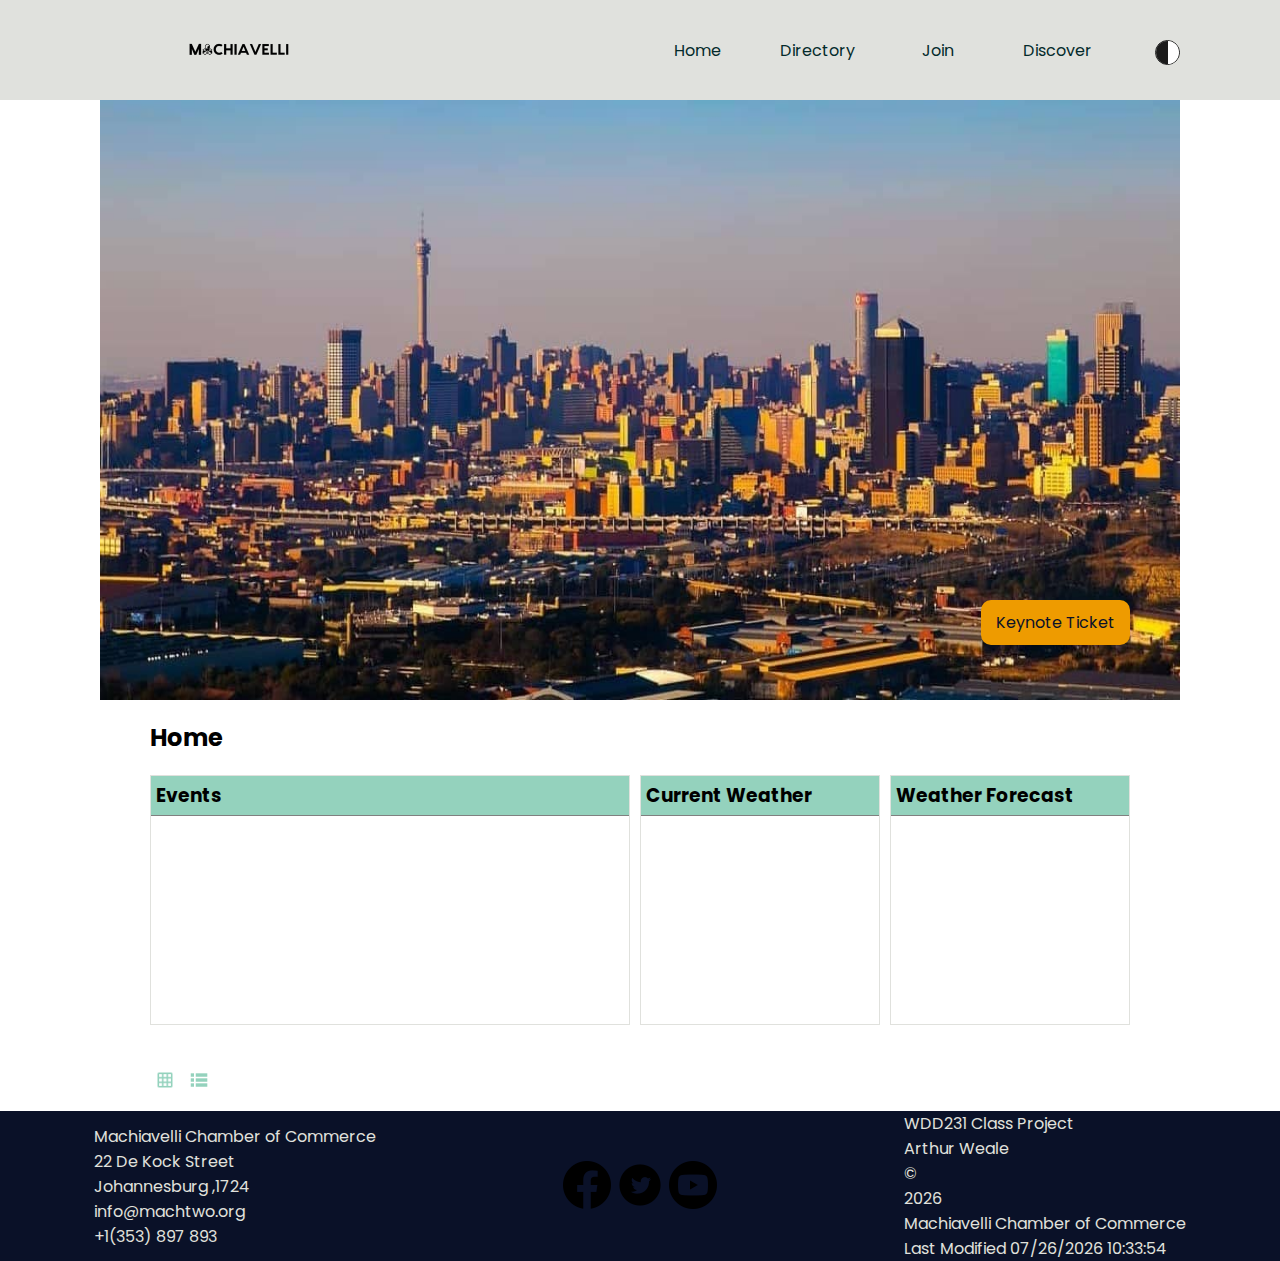
==== chamber/index.html @ b4939ceb "Created index page" ====
<!DOCTYPE html>
<html lang="en">
<head>
    <meta charset="UTF-8">
    <meta name="viewport" content="width=device-width, initial-scale=1.0">
    <meta name="description" content="Join the Machiavelli Chamber of Commerce to connect, grow, and promote your business. Explore networking events, business directories, and community resources.">
    <meta name="author" content="Arthur Weale">
    <meta property="og:title" content="Machiavelli of Commerce - Grow Your Business">
    <meta property="og:description" content="Join the Machiavelli Chamber of Commerce to connect, grow, and promote your business.">
    <meta property="og:image" content="https://arthur-weale.github.io/wdd231/chamber/images/preview.jpg" > 
    <meta property="og:url" content="https://arthur-weale.github.io/wdd231/" >
    <meta property="og:type" content="website" >
    <link rel="preconnect" href="https://fonts.googleapis.com">
    <link rel="preconnect" href="https://fonts.gstatic.com" crossorigin>
    <link href="https://fonts.googleapis.com/css2?family=Poppins:ital,wght@0,100;0,200;0,300;0,400;0,500;0,600;0,700;0,800;0,900;1,100;1,200;1,300;1,400;1,500;1,600;1,700;1,800;1,900&display=swap" rel="stylesheet">
    <link rel="icon" href="images/favicon.ico">
    <link rel="stylesheet" href="styles/directory.css">
    <script src="scripts/directory.js" defer></script>
    <title>Machiavelli Chamber Of Commerce</title>
</head>
<body>
    <header>
        <img src="images/logo.png" alt="Machiavelli Logo">
        <nav class="nav-menu">
            <ul class="list-container">
                <li class="wayfinding"><a href="#">Home</a></li>
                <li class="wayfinding"><a href="#">Directory</a></li>
                <li class="wayfinding"><a href="#">Join</a></li>
                <li class="wayfinding"><a href="#">Discover</a></li>
            </ul>

            <div class="light-modes">
                <div class="light-mode1"></div>
                <div class="light-mode2"></div>
            </div>
            <div class="hamburger">
                <span class="bar"></span>
                <span class="bar"></span>
                <span class="bar"></span>
            </div>
        </nav>
    </header>
    <main>
        <h1>Machiavelli Chamber Of Commerce</h1>
        <section>
            <h2 class="first">Hello</h2>
            <img src="images/hero-image.jpg" alt="A hero image of the chamber of commerce site">
            <a href="#" class="btn">Keynote Ticket</a>
        </section>
        <section>
            <div class="maincard-container">
                <h2>Home</h2>
                <div class="top-card-container">
                    <div class="event-card">
                        <h3>Events</h3>
                        <div class="event-bottom-card"></div>
                    </div>
                    <div class="weather-card">
                        <h3>Current Weather</h3>
                        <div class="weather-card-bottom"></div>
                    </div>
                    <div class="forecast-card">
                        <h3>Weather Forecast</h3>
                        <div class="forecast-card-bottom"></div>
                    </div>
                </div>
                <div class="bottom-card-container">
                    
                </div>  
                <div class="toggle-views">
                    <button class="grid-btn">
                        <img id="toggleIcon1" src="images/grid.png" alt="Toggle View">
                    </button>
                    <button class="list-btn">
                        <img id="toggleIcon2" src="images/list.png" alt="Toggle View">
                    </button>
                </div>
            </div>
    
        </section>
    </main>
    <footer>
        <div class="contact-address">
            <p>Machiavelli Chamber of Commerce</p>
            <p>22 De Kock Street</p>
            <p>Johannesburg ,1724</p>
            <p>info@machtwo.org</p>
            <p>+1(353) 897 893</p>
        </div>
        <div class="social-icons">
            <a href="" target="_blank"><img src="images/facebook-icon.png" alt="an image of a social icon"  aria-label="Follow us on Facebook"><i class="fab fa-facebook"></i></a>
            <a href="" target="_blank"><img src="images/twitter-icon.png" alt="an image of a social icon"  aria-label="Follow us on Twitter"><i class="fab fa-twitter"></i></a>
            <a href="" target="_blank"><img src="images/youtube-icon.png" alt="an image of a social icon"  aria-label="Follow us on Youtube"><i class="fab fa-youtube"></i></a>
            
            
        </div>
        <div class="dev-details">
            <p>WDD231 Class Project</p>
            <p>Arthur Weale</p>
            <p>&copy;<p class="currentYear"></p><p>Machiavelli Chamber of Commerce</p>
            <p class="lastModified">Hello</p>
            
        </div>
    </footer>
</body>
</html>
---- chamber/styles/directory.css ----
* {
    margin: 0;
    padding: 0;
    box-sizing: border-box;
    font-family: 'Poppins';
}

:root {
    /* Background and Text Colors (AAA Compliant) */
    --primary-bg: #E0E1DD; /* Light Gray */
    --primary-text: #042A2B; /* Dark Teal */

    --footer-bg: #0A1128; /* Deep Navy */
    --footer-text: #E0E1DD; /* Light Gray */

    --secondary-bg: #005F73; /* Deep Cyan */
    --secondary-text: #FAFAFA; /* Off White */

    --accent-bg: #94D2BD; /* Soft Mint Green */
    --accent-text: #1B1B1B; /* Almost Black */

    --button-bg: #EE9B00; /* Warm Gold */
    --button-text: #FFFFFF; /* White */
}


body {
    min-height: 100vh;
}

/*hamburger menu*/
.hamburger {
    /* display: block; */
    cursor: pointer;
    position: absolute;
    right: 15px;
    top: 30px;
    z-index: 150;
}

.bar {
    margin: 5px auto;
    width: 25px;
    height: 3px;
    display: block;
    -webkit-transition: all 0.3s ease-in-out;
    transition: all 0.3s ease-in-out;
    background-color: var(--accent-text);
}

.hamburger.active .bar:nth-child(2){
    opacity: 0;
}

.hamburger.active .bar:nth-child(1){
    transform: translateY(8px) rotate(45deg);
}

.hamburger.active .bar:nth-child(3){
    transform: translateY(-8px) rotate(-45deg);
}

/*Header and Nav*/

header img {
    width: 150px;
    height: auto;
}

header {
    display: flex;
    flex-direction: column;
    justify-content: space-around;
    background-color: var(--primary-bg);
    width: 100%;
}

.nav-menu ul {
    display: none;
    flex-direction: column;
    gap: 20px;
    justify-content: space-around;
    padding: 10px;
} 

.nav-menu ul.active {
    display: flex;
    left: 0;
}

.list-container {
    display: flex;
    flex-direction: column;
    justify-content: space-around;
    text-align: center;
    width: 100%;
    top: 100px;
    background-color: #94D2BD;
}

.nav-menu {
    justify-items: center;
    transition: left 0.3s ease-in-out;
    left: -100%;
} 

ul li a, ul li {
    text-decoration: none;
    list-style: none;
    color: var(--primary-text);
    cursor: pointer;
    transition: background-color 0.3s ease, color 0.3s ease;
} 

ul li {
    display: inline-flex;
    align-items: center;
    justify-content: center;
    min-width: 100px;
    padding: 10px;
    border-radius: 5px;
}


ul li:hover{
    background-color: black;
    color: var(--primary-bg);
    
    border-radius: 5px;
}

.light-modes {
    position: absolute;
    top: 30px;
    right: 50px;
    display: flex; /* Use flexbox for two equal halves */
    border: 1px solid var(--accent-text);
    width: 25px; 
    height: 25px; 
    border-radius: 50%; /* Make it a perfect circle */
    overflow: hidden; /* Ensure no corners stick out */
}

.light-mode1,
.light-mode2 {
    flex: 1; /* Each half takes 50% width */
    height: 100%; /* Full height */
}

.light-mode1 {
    background-color: var(--accent-text);
    border-top-left-radius: 50%;
    border-bottom-left-radius: 50%;
}

.light-mode2 {
    background-color: white; /* Adjust this to match the light mode color */
    border-top-right-radius: 50%;
    border-bottom-right-radius: 50%;
}

/*Hero Image*/

section a.active {
    display: block;
}

section a {
    display: none;
    position: absolute;
    text-decoration: none;
    padding: 10px 15px;
    background-color: var(--button-bg);
    border-radius: 10px;
    right: 25px;
    top: 500px;
    color: black;
} 

section {
    display: flex;
    justify-content: center;
    padding: 0 10px 0 10px;
}

section img {
    max-width: 100%;
    height: 200px;
}

/*Card main menu section*/

.maincard-container {
    display: flex;
    flex-direction: column;
    width: 100%;
    margin-top: 10px;
    gap: 10px;
    padding: 10px;
}

.top-card-container {
    width: 100%;
    height: 100vh;
    display: grid;
    grid-template-rows: repeat(3, 1fr);
    gap: 10px;
}

.bottom-card-container {
    width: 100%;
    display: grid;
    grid-template-rows: repeat(3, 1fr);
    gap: 10px;
}

.event-card ,.weather-card, .forecast-card {
    display: grid;
    border: 1px solid var(--footer-text);
    grid-template-rows: 40px 1fr;
}

.business-card {
    display: grid;
    border: 1px solid var(--footer-text);
    border-radius: 10px;
}

.event-card h3, .weather-card h3 , .forecast-card h3 {
    padding: 5px;
    background-color: var(--accent-bg);
}

.top-card-container h3 {
    border-bottom: 1px solid gray ;
}

.bottom-card-bottom div h2 {
    text-align: center;
}
/* 
.business-card {
    display: grid;
    grid-template-rows: 60px 1fr;
} */

.bizcard-top p {
    font-size: xx-small;
    text-align: center;
}

.bizcard-top {
    display: flex;
    flex-direction: column;
    text-align: center;
    border-bottom: 1px solid var(--footer-text);
}

.bizcard-top h2 {
    border: none;
}

.bottom-card-bottom {
    min-height: 120px;
    padding: 10px;
    display: grid;
    gap: 5px;
    grid-template-columns: 1fr 2fr;
    border: blue;
}

.bottom-card-bottom .business-logo {
    background-color: rgba(0, 70, 0, 0.3);
}

.bottom-card-bottom .business-info .tag{
    font-size: x-small;
}

/*Toggle Buttons*/
.grid-btn, .list-btn {
    background: none;
    cursor: pointer;
    border: none;
    padding: 5px;
}

.toggle-views img {
    width: 20px;
    height: auto;
}

/*Footer Styling*/

footer {
    display: flex;
    flex-direction: column;
    height: 400px;
    background: var(--footer-bg);
    justify-content: space-around;
    align-items: center;
    color: var(--footer-text);
}

footer .social-icons {
    display: flex;
    justify-content: space-around;
    height: 50px;
    gap: 5px;
}

.wayfinding.active {
    background-color: var(--primary-bg);
    color: var(--primary-text);
    font-weight: bold;
    border-bottom: 2px solid black;
}


@media screen and (min-width: 768px) {
    
/*hamburger menu*/
.hamburger {
    display: none;
}

/*Header and Nav*/

header img {
    width: 150px;
    height: auto;
}

header {
    display: flex;
    flex-direction: row;
    height: 100px;
}

.nav-menu ul {
    display: flex !important;
    gap: 20px;
    justify-content: center;
    padding: 10px;
    position: relative;
    top: 0;
    flex-direction: row;
    background: none;
}

.nav-menu {
    display: flex;
    justify-content: center;
    align-items: center;
}

ul li a, ul li {
    text-decoration: none;
    list-style: none;
    color: var(--primary-text);
    cursor: pointer;
}

.wayfinding.active {
    color: var(--primary-text);
}


.light-modes {
    right: 100px;
    top: 40px;
}

/*Hero Image*/
section a {
    display: block;
    position: absolute;
    text-decoration: none;
    padding: 10px 15px;
    background-color: var(--button-bg);
    border-radius: 10px;
    right: 150px;
    top: 600px;
    color: var(--footer-bg);
}

.first {
    display: none;
}
main h1 {
    display: none;
}

section {
    display: flex;
    justify-content: center;
    padding: 0 100px 0 100px;
}

section img {
    max-width: 100%;
    height: 600px;
}

/*Card main menu section*/

.maincard-container {
    display: flex;
    flex-direction: column;
    width: 100%;
    margin-top: 10px;
    gap: 20px;
    padding:10px 50px;
}

.top-card-container {
    width: 100%;
    height: 250px;
    display: grid;
    grid-template-columns: 2fr 1fr 1fr;
    grid-template-rows: none;
    gap: 10px;
}

.bottom-card-container {
    width: 100%;
    grid-template-columns: repeat(3, 1fr);
    grid-template-rows: none;
    gap: 10px;
}

.bottom-card-bottom .business-logo {
    background-color: rgba(0, 70, 0, 0.3);
}

.bottom-card-bottom .business-info {
    font-size: x-small;
}

/*List view*/

.bottom-card-container {
    display: grid;
    grid-template-columns: repeat(3, 1fr);
    /* grid-template-columns: repeat(auto-fill, minmax(250px, 1fr)); */
    gap: 20px;
}

/* List View (Overrides Grid) */
.bottom-card-container.list-view {
    display: block;
}

table{
    width: 100%;
    /* border-top: 1px solid var(--primary-bg); */
}

table.active {
    display: none;
}

th, td{
    padding: 15px;
    text-align: left;
    font-size: small;
    border-bottom: 1px solid #ddd;

    word-wrap: break-word;  
    white-space: normal;    
    max-width: 100px;       
    overflow-wrap: break-word;
}

table, tr , td {
    border-collapse: collapse;
}

tr:nth-child(odd) {
    background-color: var(--accent-bg);
}

tr:nth-child(even) {
    background-color: var(--button-text) !important; 
} 

/*Footer Styling*/

footer {
    flex-direction: row;
    height: 150px;
    background: var(--footer-bg);
    justify-content: space-around;
    align-items: center;
    color: var(--footer-text);
}

footer .social-icons {
    display: flex;
    justify-content: space-around;
    height: 50px;
    gap: 5px;
}
}
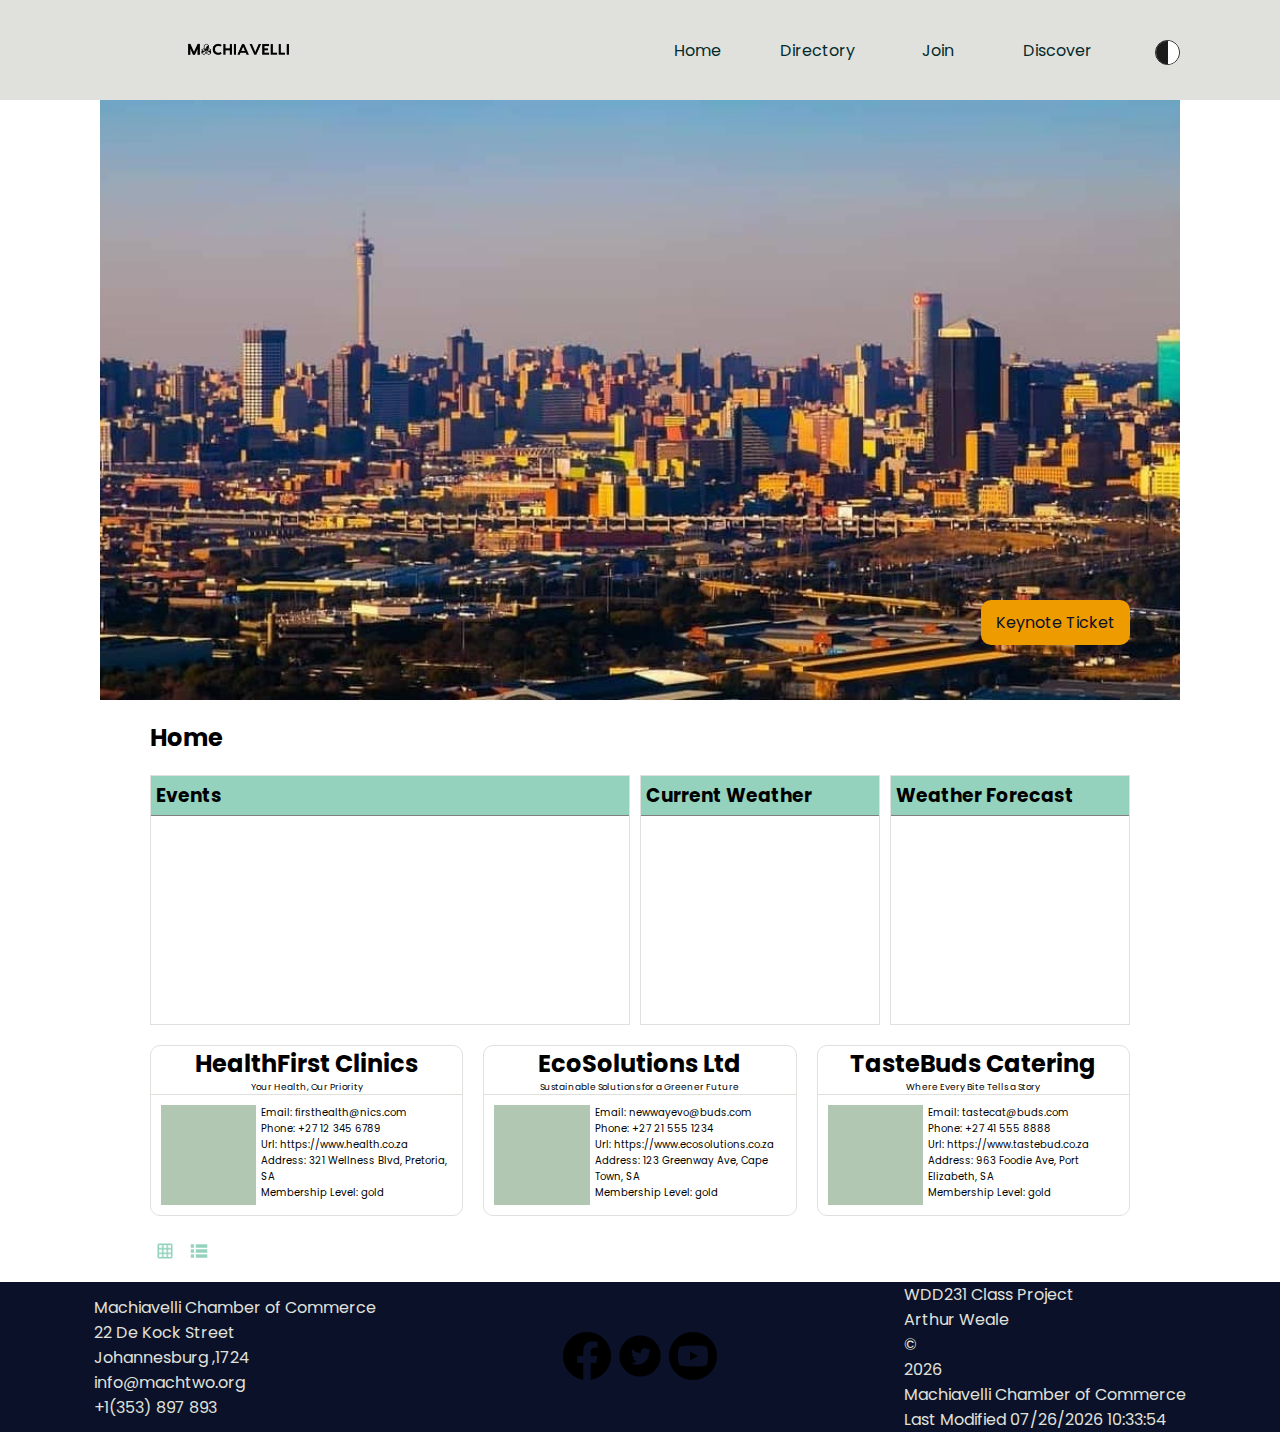
==== commit 21f980fd: "Added a closing slash to the meta og tag" ====
--- a/chamber/index.html
+++ b/chamber/index.html
@@ -9,13 +9,14 @@
     <meta property="og:description" content="Join the Machiavelli Chamber of Commerce to connect, grow, and promote your business.">
     <meta property="og:image" content="https://arthur-weale.github.io/wdd231/chamber/images/preview.jpg" > 
     <meta property="og:url" content="https://arthur-weale.github.io/wdd231/" >
-    <meta property="og:type" content="website" >
+    <meta property="og:type" content="website" />
     <link rel="preconnect" href="https://fonts.googleapis.com">
     <link rel="preconnect" href="https://fonts.gstatic.com" crossorigin>
     <link href="https://fonts.googleapis.com/css2?family=Poppins:ital,wght@0,100;0,200;0,300;0,400;0,500;0,600;0,700;0,800;0,900;1,100;1,200;1,300;1,400;1,500;1,600;1,700;1,800;1,900&display=swap" rel="stylesheet">
     <link rel="icon" href="images/favicon.ico">
     <link rel="stylesheet" href="styles/directory.css">
     <script src="scripts/directory.js" defer></script>
+    <script src="scripts/index.js" defer></script>
     <title>Machiavelli Chamber Of Commerce</title>
 </head>
 <body>
@@ -43,7 +44,7 @@
     <main>
         <h1>Machiavelli Chamber Of Commerce</h1>
         <section>
-            <h2 class="first">Hello</h2>
+            <h2 class="first">Home</h2>
             <img src="images/hero-image.jpg" alt="A hero image of the chamber of commerce site">
             <a href="#" class="btn">Keynote Ticket</a>
         </section>
@@ -57,14 +58,23 @@
                     </div>
                     <div class="weather-card">
                         <h3>Current Weather</h3>
-                        <div class="weather-card-bottom"></div>
+                        <div class="weather-card-bottom">
+                            <div class="weather-type-icon">
+                                
+                            </div>
+                            <div class="weather-infor">
+
+                            </div>
+                        </div>
                     </div>
                     <div class="forecast-card">
                         <h3>Weather Forecast</h3>
-                        <div class="forecast-card-bottom"></div>
+                        <div class="forecast-card-bottom">
+                            
+                        </div>
                     </div>
                 </div>
-                <div class="bottom-card-container">
+                <div class="home-bottom-card-container">
                     
                 </div>  
                 <div class="toggle-views">
--- a/chamber/styles/directory.css
+++ b/chamber/styles/directory.css
@@ -65,6 +65,7 @@
 header img {
     width: 150px;
     height: auto;
+    object-fit: cover;
 }
 
 header {
@@ -186,6 +187,7 @@
 section img {
     max-width: 100%;
     height: 200px;
+    object-fit: cover;
 }
 
 /*Card main menu section*/
@@ -207,7 +209,7 @@
     gap: 10px;
 }
 
-.bottom-card-container {
+.bottom-card-container, .home-bottom-card-container {
     width: 100%;
     display: grid;
     grid-template-rows: repeat(3, 1fr);
@@ -238,11 +240,6 @@
 .bottom-card-bottom div h2 {
     text-align: center;
 }
-/* 
-.business-card {
-    display: grid;
-    grid-template-rows: 60px 1fr;
-} */
 
 .bizcard-top p {
     font-size: xx-small;
@@ -316,6 +313,40 @@
     border-bottom: 2px solid black;
 }
 
+/* dynamic weather updates */
+
+.weather-type-icon img {
+    width: 60px;
+    height: auto;
+}
+
+.weather-infor {
+    flex: 1;
+    padding: 20px;
+}
+
+.weather-card-bottom {
+    display: flex;
+}
+
+.forecast-card-bottom {
+    padding: 20px;
+    font-size: larger;
+    display: flex;
+    flex-direction: column;
+    gap: 30px;
+}
+
+/* dynamic weather updates end */
+
+.first {
+    display: none;
+}
+
+main h1 {
+    display: none;
+}
+
 
 @media screen and (min-width: 768px) {
     
@@ -329,6 +360,7 @@
 header img {
     width: 150px;
     height: auto;
+    object-fit: cover;
 }
 
 header {
@@ -387,6 +419,7 @@
 .first {
     display: none;
 }
+
 main h1 {
     display: none;
 }
@@ -400,6 +433,7 @@
 section img {
     max-width: 100%;
     height: 600px;
+    object-fit: cover;
 }
 
 /*Card main menu section*/
@@ -413,6 +447,7 @@
     padding:10px 50px;
 }
 
+
 .top-card-container {
     width: 100%;
     height: 250px;
@@ -422,24 +457,24 @@
     gap: 10px;
 }
 
-.bottom-card-container {
+.bottom-card-container ,.home-bottom-card-container{
     width: 100%;
     grid-template-columns: repeat(3, 1fr);
     grid-template-rows: none;
     gap: 10px;
 }
 
-.bottom-card-bottom .business-logo {
+.bottom-card-bottom .business-logo, .home-bottom-card-container .business-logo {
     background-color: rgba(0, 70, 0, 0.3);
 }
 
-.bottom-card-bottom .business-info {
+.bottom-card-bottom .business-info , .home-bottom-card-container .business-info{
     font-size: x-small;
 }
 
 /*List view*/
 
-.bottom-card-container {
+.bottom-card-container, .home-bottom-card-container {
     display: grid;
     grid-template-columns: repeat(3, 1fr);
     /* grid-template-columns: repeat(auto-fill, minmax(250px, 1fr)); */
@@ -447,7 +482,7 @@
 }
 
 /* List View (Overrides Grid) */
-.bottom-card-container.list-view {
+.bottom-card-container.list-view, .home-bottom-card-container.list-view {
     display: block;
 }
 
@@ -501,4 +536,4 @@
     height: 50px;
     gap: 5px;
 }
-}+}
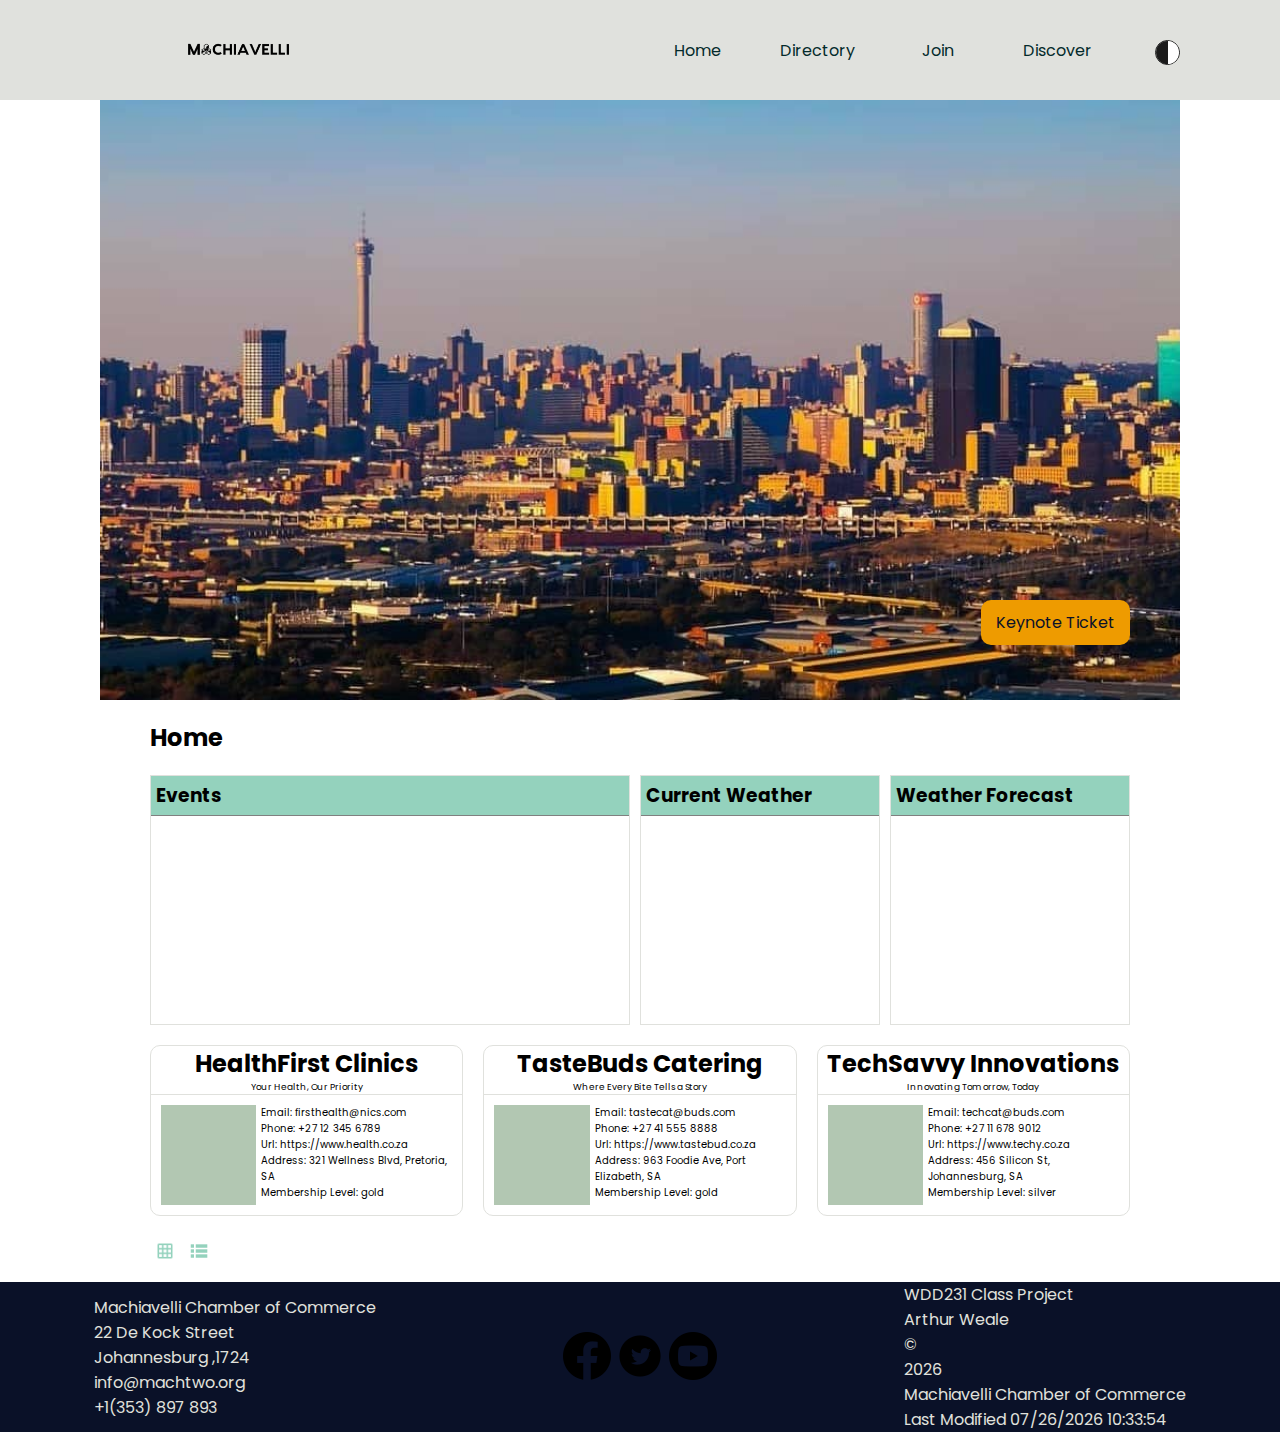
==== commit f728ea52: "Removed whitespace" ====
--- a/chamber/index.html
+++ b/chamber/index.html
@@ -7,9 +7,9 @@
     <meta name="author" content="Arthur Weale">
     <meta property="og:title" content="Machiavelli of Commerce - Grow Your Business">
     <meta property="og:description" content="Join the Machiavelli Chamber of Commerce to connect, grow, and promote your business.">
-    <meta property="og:image" content="https://arthur-weale.github.io/wdd231/chamber/images/preview.jpg" > 
-    <meta property="og:url" content="https://arthur-weale.github.io/wdd231/" >
-    <meta property="og:type" content="website" />
+    <meta property="og:image" content="https://arthur-weale.github.io/wdd231/chamber/images/preview.jpg"> 
+    <meta property="og:url" content="https://arthur-weale.github.io/wdd231/">
+    <meta property="og:type" content="website"/>
     <link rel="preconnect" href="https://fonts.googleapis.com">
     <link rel="preconnect" href="https://fonts.gstatic.com" crossorigin>
     <link href="https://fonts.googleapis.com/css2?family=Poppins:ital,wght@0,100;0,200;0,300;0,400;0,500;0,600;0,700;0,800;0,900;1,100;1,200;1,300;1,400;1,500;1,600;1,700;1,800;1,900&display=swap" rel="stylesheet">
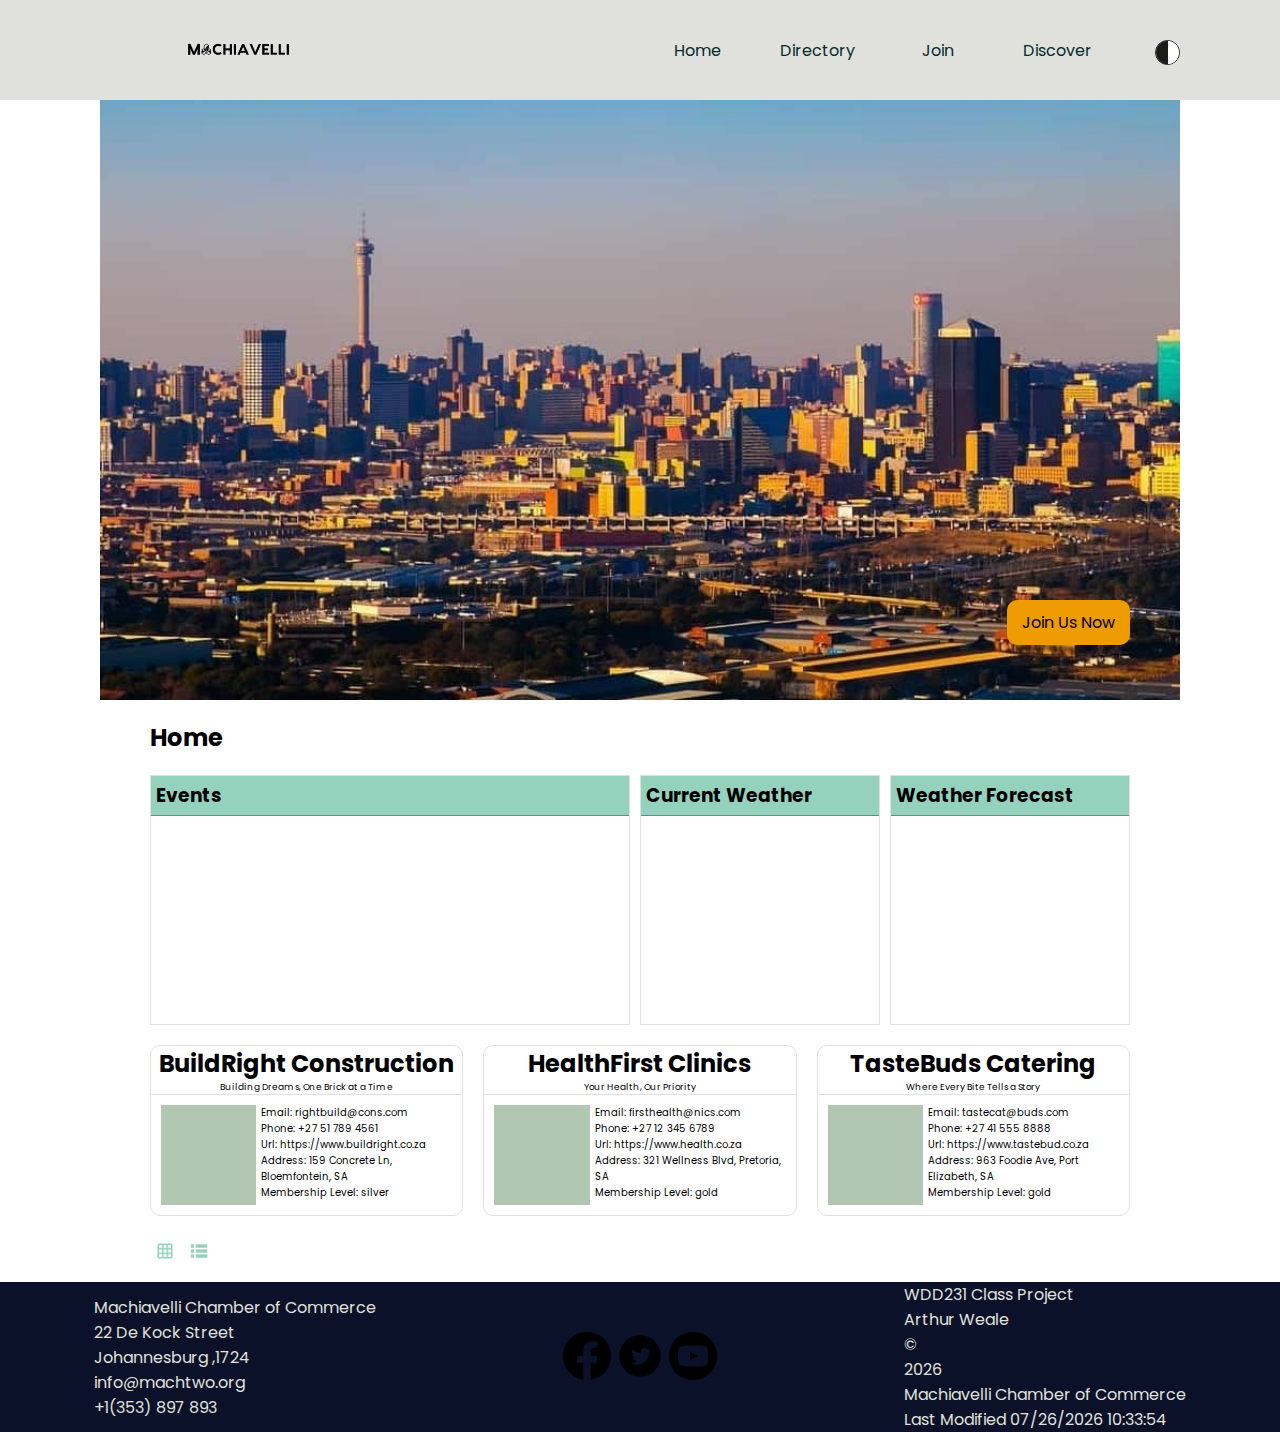
==== commit 7d75e442: "To fix the timestamp issues, almost everything looks good" ====
--- a/chamber/index.html
+++ b/chamber/index.html
@@ -24,9 +24,9 @@
         <img src="images/logo.png" alt="Machiavelli Logo">
         <nav class="nav-menu">
             <ul class="list-container">
-                <li class="wayfinding"><a href="#">Home</a></li>
-                <li class="wayfinding"><a href="#">Directory</a></li>
-                <li class="wayfinding"><a href="#">Join</a></li>
+                <li class="wayfinding"><a href="index.html">Home</a></li>
+                <li class="wayfinding"><a href="directory.html">Directory</a></li>
+                <li class="wayfinding"><a href="join.html">Join</a></li>
                 <li class="wayfinding"><a href="#">Discover</a></li>
             </ul>
 
@@ -46,7 +46,7 @@
         <section>
             <h2 class="first">Home</h2>
             <img src="images/hero-image.jpg" alt="A hero image of the chamber of commerce site">
-            <a href="#" class="btn">Keynote Ticket</a>
+            <a href="join.html" class="btn">Join Us Now</a>
         </section>
         <section>
             <div class="maincard-container">
--- a/chamber/styles/directory.css
+++ b/chamber/styles/directory.css
@@ -126,7 +126,6 @@
 ul li:hover{
     background-color: black;
     color: var(--primary-bg);
-    
     border-radius: 5px;
 }
 
@@ -162,8 +161,11 @@
 
 /*Hero Image*/
 
-section a.active {
+section a.active1 {
     display: block;
+    position: absolute;
+    right: 25px;
+    top: 500px;
 }
 
 section a {
@@ -178,6 +180,22 @@
     color: black;
 } 
 
+.btn.active {
+    display: none;
+}
+
+.btn {
+    display: block;
+    position: absolute;
+    text-decoration: none;
+    padding: 10px 15px;
+    background-color: var(--button-bg);
+    border-radius: 10px;
+    right: 25px;
+    top: 245px;
+    color: black;
+} 
+
 section {
     display: flex;
     justify-content: center;
@@ -411,8 +429,8 @@
     padding: 10px 15px;
     background-color: var(--button-bg);
     border-radius: 10px;
-    right: 150px;
-    top: 600px;
+    right: 150px !important;
+    top: 600px !important;
     color: var(--footer-bg);
 }
 
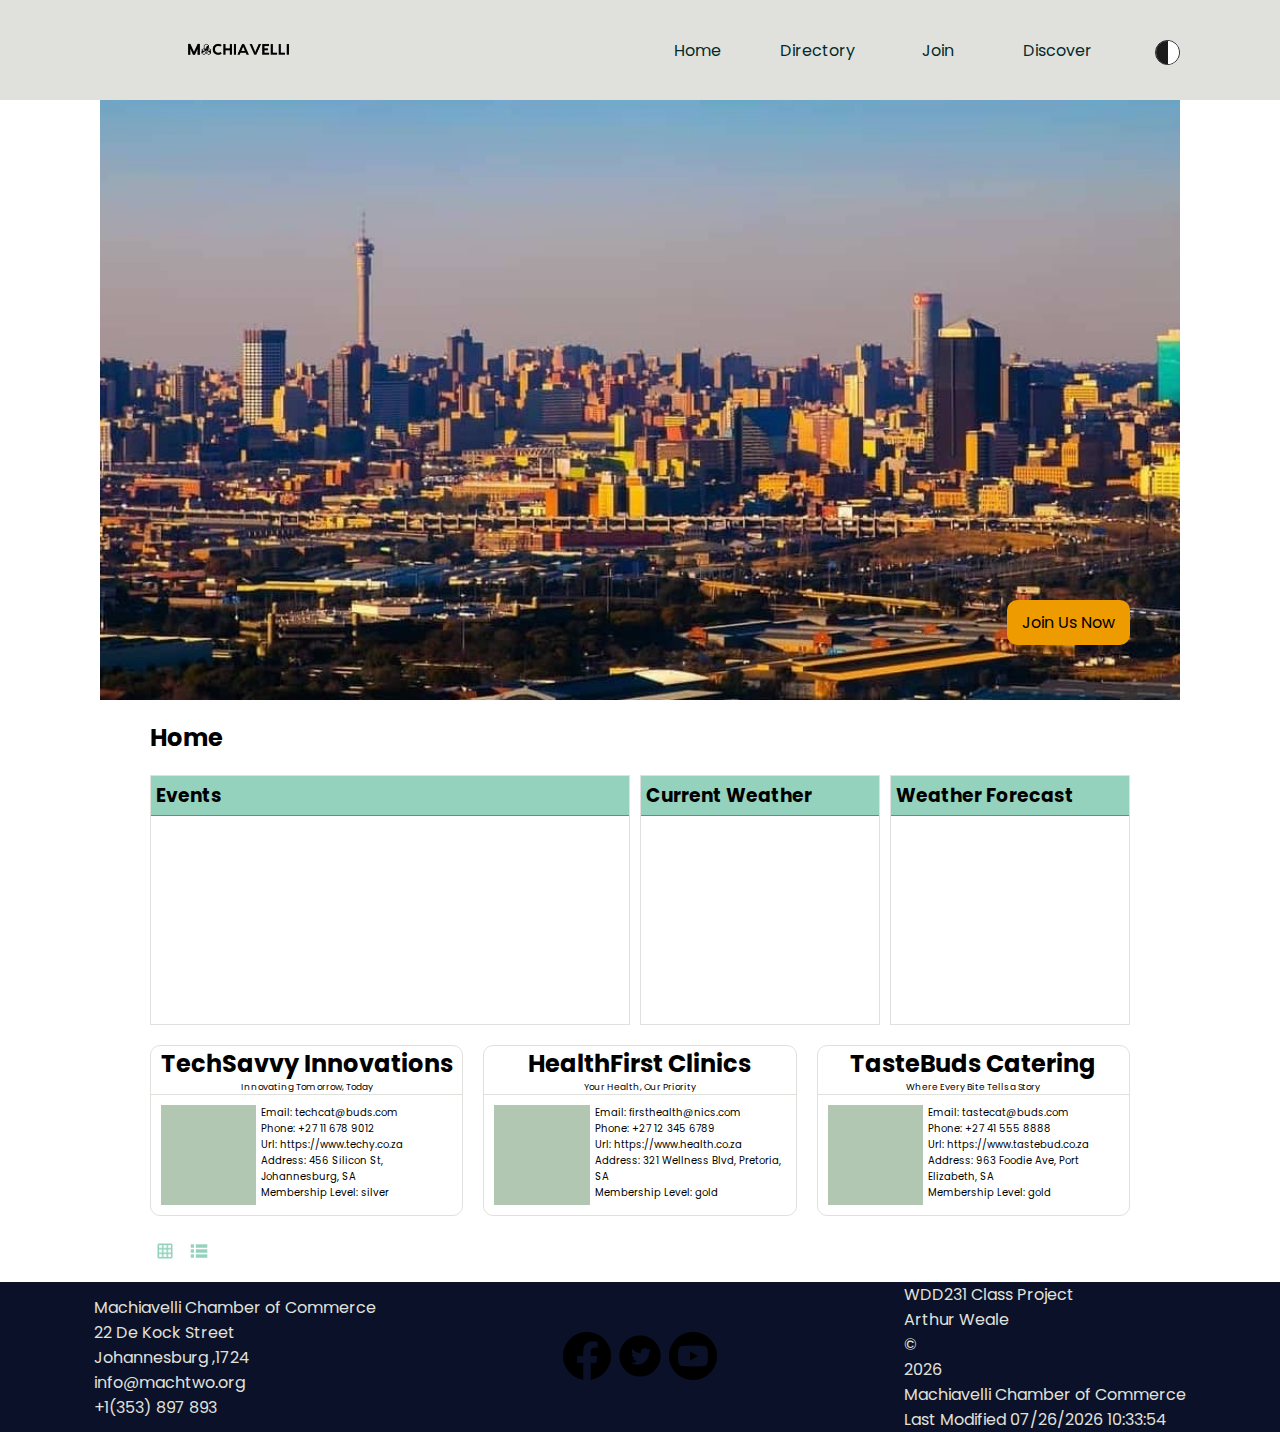
==== commit b8abfac8: "Added a link to the discover page" ====
--- a/chamber/index.html
+++ b/chamber/index.html
@@ -27,7 +27,7 @@
                 <li class="wayfinding"><a href="index.html">Home</a></li>
                 <li class="wayfinding"><a href="directory.html">Directory</a></li>
                 <li class="wayfinding"><a href="join.html">Join</a></li>
-                <li class="wayfinding"><a href="#">Discover</a></li>
+                <li class="wayfinding"><a href="discover.html">Discover</a></li>
             </ul>
 
             <div class="light-modes">
